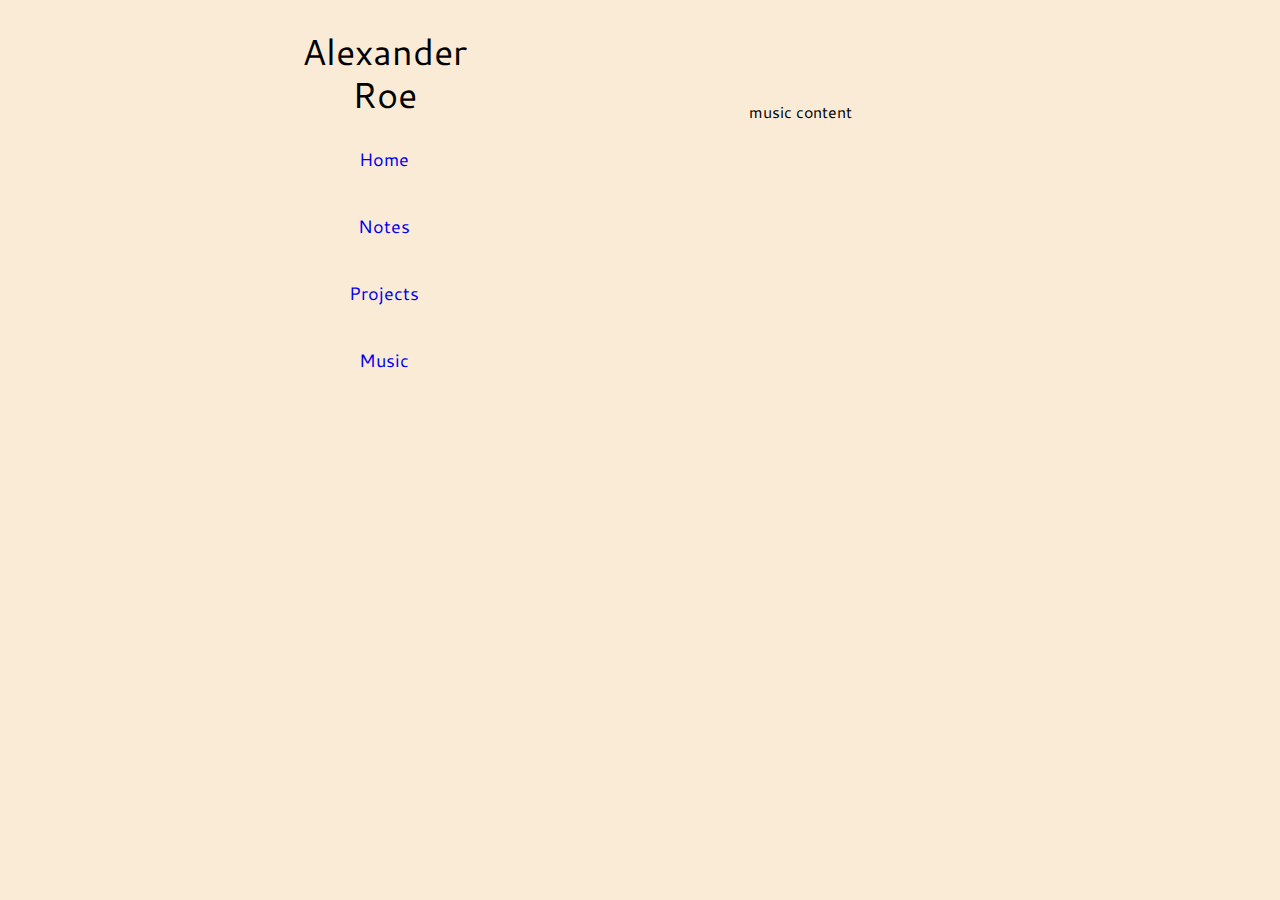
==== music.html @ e98c6ee8 "major visual changes" ====
<!doctype html>
<html>
	<head>
		<meta charset="UTF-8">
		<link rel="stylesheet" href="index.css">
		<link rel="stylesheet" href="https://fonts.googleapis.com/css?family=Cantarell">
		<script src="index.js"></script>
		<title>
			Alexander Roe
		</title>
	</head>
	<body>
		<div id="columns">
			<div id="leftmargin"></div>

			<div id="tabs">
				<div id="nametitle">
					Alexander <br> Roe <br>
				</div>
				<div>
                    <a class="tab" href="index.html">Home</a> <br>
                    <a class="tab" href="notes.html">Notes</a> <br>
                    <a class="tab" href="projects.html">Projects</a> <br>
                    <a class="tab" href="music.html">Music</a> <br>

				    <!-- icons: email, github, resume, stackexchange? -->
                    <!-- en/jp, light/dark -->
                </div>
			</div>

			<div id="contents">
                music content
			</div>

			<div id="rightmargin"></div>
		</div>
	</body>
</html>
---- index.css ----
html, body {
    height: 100%;
    overflow: hidden;
    margin: 0;
}
#columns {
    height: 100%;
}
#leftmargin {
    float: left;
    width: 17.5%;
    background: antiquewhite;
    height: 100%;
    overflow: auto;
    box-sizing: border-box;
}
#tabs {
    float: left;
    width: 25%;
    background: antiquewhite;
    height: 100%;
    overflow: auto;
    box-sizing: border-box;
    text-align: center;
    font-size: 18px;
}
#contents {
    float: left;
    width: 40%;
    background: antiquewhite;
    height: 100%;
    overflow: auto;
    box-sizing: border-box;
    text-align: center;
    padding-top: 100px;
    font-family: "Cantarell";
}
#rightmargin {
    float: left;
    width: 17.5%;
    background: antiquewhite;
    height: 100%;
    overflow: auto;
    box-sizing: border-box;
}
#nametitle {
    padding-top: 30px;
    padding-bottom: 20px;
    font-size: 36px;
    font-family: "Cantarell";
    font-size: 36px;
    line-height: 1.2;
}
#notes {
    line-height: 2.5;
}
.tab {
    padding-top: 10px;
    padding-bottom: 10px;
    display: block;
    flex-grow:1;
    font-family: "Cantarell";
    text-decoration: none;
}
.tab:visited {
    color: black;
}
.tab:hover {
    background-color: black;
    color: antiquewhite;
    transition: all 0.5s;
}
.notelink {
    padding: 2px 5px 2px 5px;
}
.notelink:visited {
    color: black;
}
.notelink:hover {
    color: antiquewhite;
    background-color: black;
    text-decoration: none;
    transition: all 0.5s;
}
#divider1 {
    border-left: 2px solid black;
    height: 100%;
    position: absolute;
    left: 17.5%;
}
#divider2 {
    border-left: 2px solid black;
    height: 100%;
    position: absolute;
    left: 42.5%;
}
#divider3 {
    border-left: 2px solid black;
    height: 100%;
    position: absolute;
    left: 84%;
}
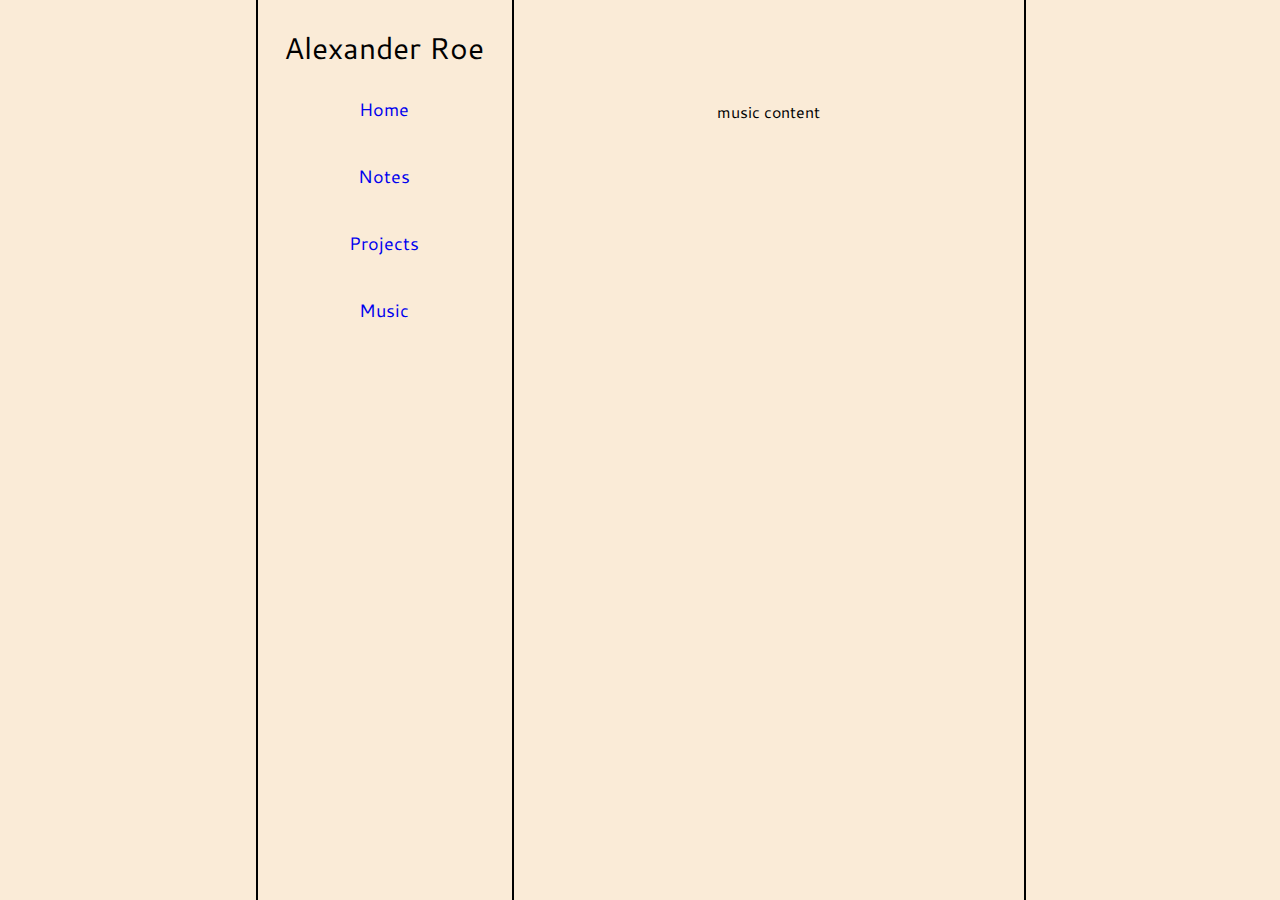
==== commit 71e50d48: "minor style and content changes" ====
--- a/music.html
+++ b/music.html
@@ -1,38 +1,52 @@
 <!doctype html>
 <html>
-	<head>
-		<meta charset="UTF-8">
-		<link rel="stylesheet" href="index.css">
-		<link rel="stylesheet" href="https://fonts.googleapis.com/css?family=Cantarell">
-		<script src="index.js"></script>
-		<title>
-			Alexander Roe
-		</title>
-	</head>
-	<body>
-		<div id="columns">
-			<div id="leftmargin"></div>
-
-			<div id="tabs">
-				<div id="nametitle">
-					Alexander <br> Roe <br>
-				</div>
-				<div>
-                    <a class="tab" href="index.html">Home</a> <br>
-                    <a class="tab" href="notes.html">Notes</a> <br>
-                    <a class="tab" href="projects.html">Projects</a> <br>
-                    <a class="tab" href="music.html">Music</a> <br>
-
-				    <!-- icons: email, github, resume, stackexchange? -->
+    <head>
+        <meta charset="UTF-8">
+        <link rel="stylesheet" href="index.css">
+        <link rel="stylesheet" href="https://fonts.googleapis.com/css?family=Cantarell">
+        <script src="index.js"></script>
+        <title>Alexander Roe</title>
+    </head>
+    <body>
+        <div id="columns">
+            <div id="leftmargin"></div>
+            <div id="divider1"></div>
+            <div id="tabs">
+                <div id="nametitle">
+                    Alexander Roe <br>
+                </div>
+                <div id="navlinks">
+                    <a class="tab" href="index.html">Home</a>
+                    <br>
+                    <a class="tab" href="notes.html">Notes</a>
+                    <br>
+                    <a class="tab" href="projects.html">Projects</a>
+                    <br>
+                    <a class="tab" href="music.html">Music</a>
+                    <br>
+<!--                <a class="icon" href="https://github.com/alexanderroe">
+                        <img src="images/github.png" height=35 width=35>
+                    </a> -->
+                    <!-- <div class="iconspace"></div>
+                    <a class="icon" href="mailto:roe3@illinois.edu">
+                        <img src="images/mail.png" height=35 width=35>
+                    </a>
+                    <div class="iconspace"></div>
+                    <a class="icon" href="Resume.pdf">
+                        <img src="images/resume.png" height=35 width=35>
+                    </a> -->
+                    <!-- icons: email, github, resume, stackexchange? -->
                     <!-- en/jp, light/dark -->
                 </div>
-			</div>
-
-			<div id="contents">
-                music content
-			</div>
-
-			<div id="rightmargin"></div>
-		</div>
-	</body>
-</html>+            </div>
+            <div id="divider2"></div>
+            <div id="content-container">
+                <div id="actualcontent">
+                    music content
+                </div>
+            </div>
+            <div id="divider3"></div>
+            <div id="rightmargin"></div>
+        </div>
+    </body>
+</html>
--- a/index.css
+++ b/index.css
@@ -8,7 +8,7 @@
 }
 #leftmargin {
     float: left;
-    width: 17.5%;
+    width: 20%;
     background: antiquewhite;
     height: 100%;
     overflow: auto;
@@ -16,7 +16,7 @@
 }
 #tabs {
     float: left;
-    width: 25%;
+    width: 20%;
     background: antiquewhite;
     height: 100%;
     overflow: auto;
@@ -24,7 +24,7 @@
     text-align: center;
     font-size: 18px;
 }
-#contents {
+#content-container {
     float: left;
     width: 40%;
     background: antiquewhite;
@@ -35,9 +35,13 @@
     padding-top: 100px;
     font-family: "Cantarell";
 }
+#actualcontent {
+    margin-left: 30px;
+    margin-right: 30px;
+}
 #rightmargin {
     float: left;
-    width: 17.5%;
+    width: 20%;
     background: antiquewhite;
     height: 100%;
     overflow: auto;
@@ -46,9 +50,8 @@
 #nametitle {
     padding-top: 30px;
     padding-bottom: 20px;
-    font-size: 36px;
     font-family: "Cantarell";
-    font-size: 36px;
+    font-size: 30px;
     line-height: 1.2;
 }
 #notes {
@@ -86,17 +89,17 @@
     border-left: 2px solid black;
     height: 100%;
     position: absolute;
-    left: 17.5%;
+    left: 20%;
 }
 #divider2 {
     border-left: 2px solid black;
     height: 100%;
     position: absolute;
-    left: 42.5%;
+    left: 40%;
 }
 #divider3 {
     border-left: 2px solid black;
     height: 100%;
     position: absolute;
-    left: 84%;
+    left: 80%;
 }